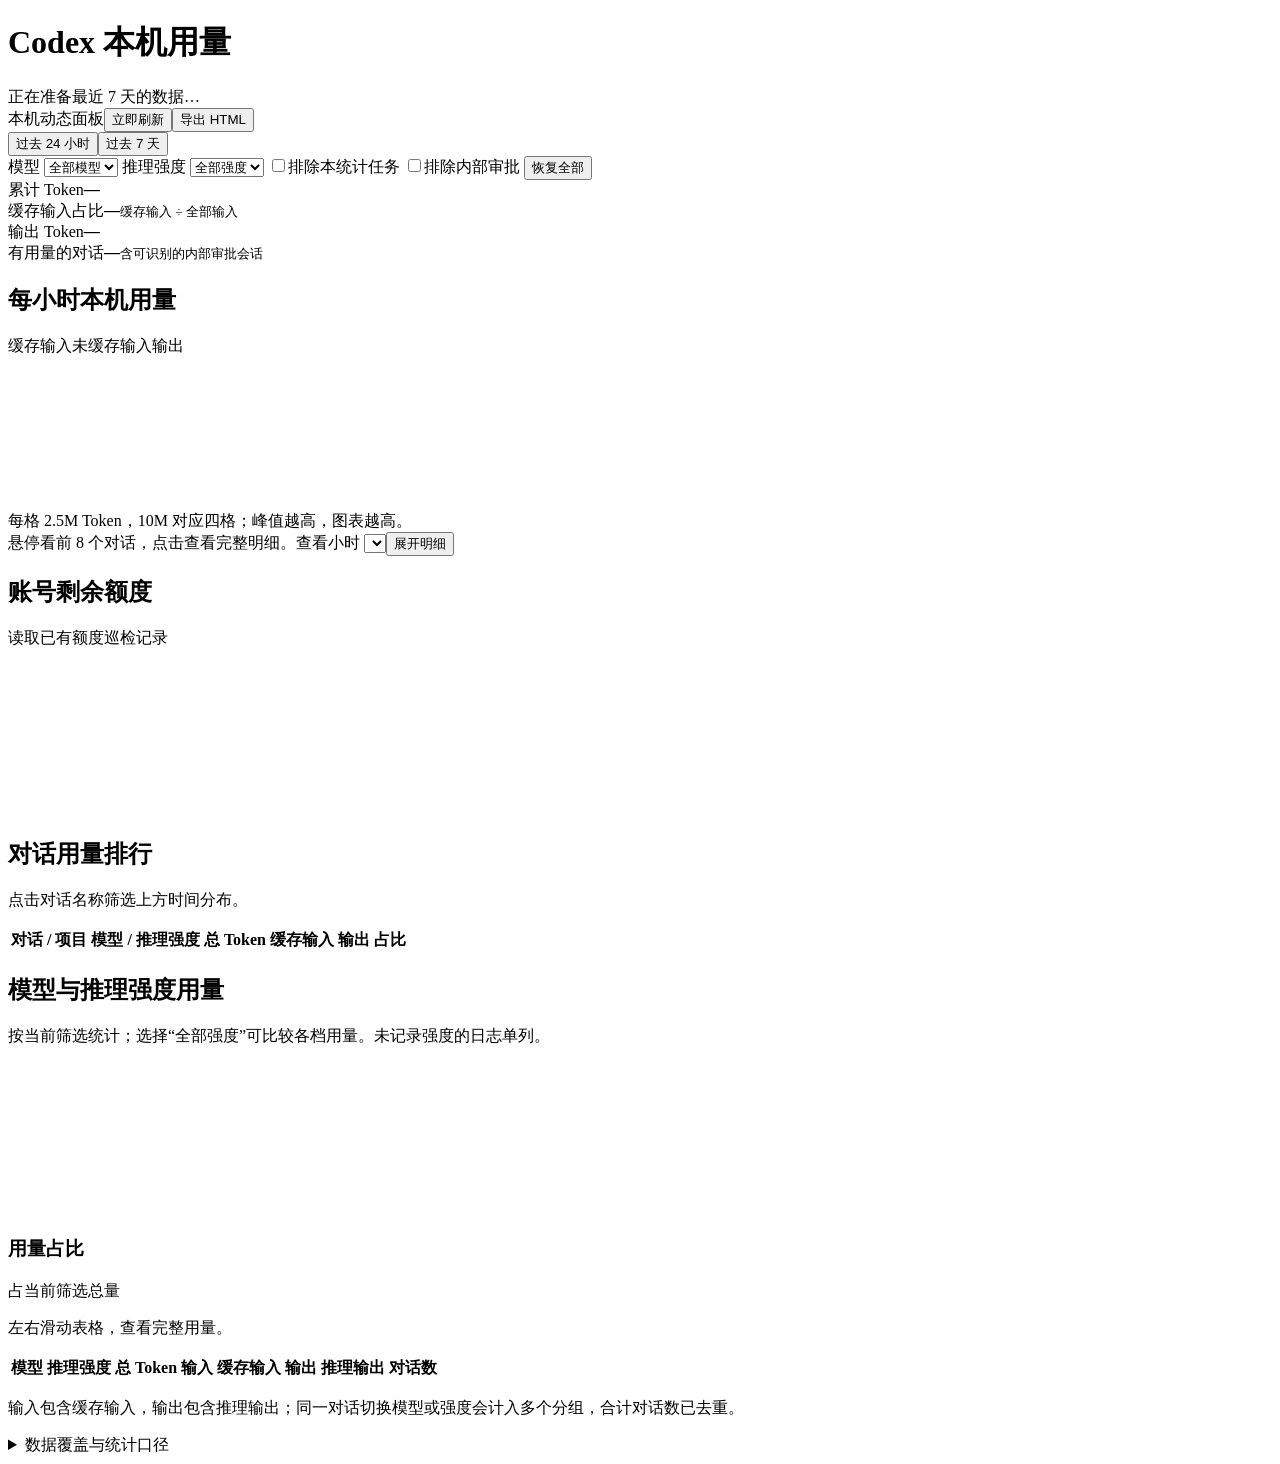
==== web/index.html @ 7b34198b "feat: add portable Codex usage dashboard Add automatic Windows launchers, per-effort usage filters a" ====
<!doctype html>
<html lang="zh-CN">
<head><meta charset="utf-8"><meta name="viewport" content="width=device-width,initial-scale=1">
<title>Codex 本机用量面板</title><style>/*__STYLE__*/</style></head>
<body>
<main id="stater">
<header><div><h1>Codex 本机用量</h1><div id="updated" class="muted small">正在准备最近 7 天的数据…</div></div><div class="actions"><span id="mode" class="badge">本机动态面板</span><button id="refresh">立即刷新</button><button id="export">导出 HTML</button></div></header>
<div id="error" role="alert" hidden></div>
<div class="toolbar">
<div class="range-group" aria-label="时间范围"><button data-hours="24" aria-pressed="true">过去 24 小时</button><button data-hours="168" aria-pressed="false">过去 7 天</button></div>
<label>模型 <select id="model"><option value="">全部模型</option></select></label>
<label>推理强度 <select id="effort"><option value="">全部强度</option></select></label>
<label><input type="checkbox" id="exclude-monitor">排除本统计任务</label>
<label><input type="checkbox" id="exclude-internal">排除内部审批</label>
<button id="reset" class="subtle">恢复全部</button>
</div>
<div class="selection" id="selection" hidden><span id="selected-task"></span><button id="clear-task" class="subtle">取消对话筛选</button></div>
<p id="filter-empty" class="small muted" role="status" hidden></p>
<div class="stats" aria-live="polite">
<div><span class="muted">累计 Token</span><strong id="total">—</strong><small id="total-exact"></small></div>
<div><span class="muted">缓存输入占比</span><strong id="cache">—</strong><small>缓存输入 ÷ 全部输入</small></div>
<div><span class="muted">输出 Token</span><strong id="output">—</strong><small id="reasoning"></small></div>
<div><span class="muted">有用量的对话</span><strong id="count">—</strong><small id="count-note">含可识别的内部审批会话</small></div>
</div>
<section class="panel">
<div class="panel-head"><div><h2>每小时本机用量</h2><p id="range-label" class="muted small"></p></div><div class="legend"><span><i style="background:var(--blue)"></i>缓存输入</span><span><i style="background:var(--teal)"></i>未缓存输入</span><span><i style="background:var(--orange)"></i>输出</span></div></div>
<svg id="usage-chart" role="img" aria-label="每小时用量及分对话明细"></svg>
<div class="chart-footer"><span class="muted small">每格 2.5M Token，10M 对应四格；峰值越高，图表越高。<br>悬停看前 8 个对话，点击查看完整明细。</span><label class="small">查看小时 <select id="hour-picker" aria-label="选择小时"></select><button id="hour-open" class="subtle">展开明细</button></label></div>
</section>
<section class="panel">
<div class="panel-head"><div><h2>账号剩余额度</h2><p id="quota-status" class="small muted">读取已有额度巡检记录</p></div><div id="quota-legend" class="legend"></div></div>
<svg id="quota-chart" role="img" aria-label="账号剩余额度曲线"></svg>
<div id="quota-note" class="small muted"></div>
</section>
<section class="panel">
<div class="panel-head"><div><h2>对话用量排行</h2><p class="small muted">点击对话名称筛选上方时间分布。</p></div><span id="rank-count" class="small muted"></span></div>
<div class="table-wrap"><table><thead><tr><th>对话 / 项目</th><th class="optional">模型 / 推理强度</th><th class="num">总 Token</th><th class="num mobile-hide">缓存输入</th><th class="num optional">输出</th><th class="num mobile-hide">占比</th></tr></thead><tbody id="ranking"></tbody></table></div>
<div class="ranking-footer"><button id="ranking-toggle" class="subtle" type="button" aria-controls="ranking" aria-expanded="false" hidden>展开其余对话</button></div>
</section>
<section class="panel">
<div class="panel-head"><div><h2>模型与推理强度用量</h2><p class="small muted">按当前筛选统计；选择“全部强度”可比较各档用量。未记录强度的日志单列。</p></div><span id="comparison-count" class="small muted"></span></div>
<div class="share-layout" role="group" aria-label="模型与推理强度用量占比">
<div class="share-visual"><svg id="share-chart" role="img" aria-labelledby="share-chart-title share-chart-description"></svg></div>
<div class="share-breakdown"><div class="share-heading"><h3>用量占比</h3><span class="small muted">占当前筛选总量</span></div><ul id="share-legend" class="share-legend" aria-label="各模型与推理强度的用量和占比"></ul><p id="share-empty" class="share-empty muted" hidden>当前筛选暂无用量，调整筛选后即可查看分布。</p></div>
</div>
<p class="comparison-scroll-hint small muted">左右滑动表格，查看完整用量。</p>
<div class="table-wrap" tabindex="0" aria-label="模型与推理强度用量，可横向滚动"><table class="comparison-table"><thead><tr><th>模型</th><th>推理强度</th><th class="num">总 Token</th><th class="num">输入</th><th class="num">缓存输入</th><th class="num">输出</th><th class="num">推理输出</th><th class="num">对话数</th></tr></thead><tbody id="comparison"></tbody><tfoot id="comparison-total"></tfoot></table></div>
<p class="small muted">输入包含缓存输入，输出包含推理输出；同一对话切换模型或强度会计入多个分组，合计对话数已去重。</p>
</section>
<details class="notes"><summary>数据覆盖与统计口径</summary>
<p id="coverage"></p><p id="scan-info"></p>
<ul><li>本机用量按日志事件发生时间汇总。输入包含缓存输入，输出包含推理输出，子项不重复相加；Token 不能直接换算订阅额度或费用。</li>
<li>直接回溯已有日志，与原来每小时巡检按“发现时间”记录的数值可能不同。缺失、迁移或尚未落盘的事件会影响完整性。</li>
<li>24 小时与 7 天都是截至更新时间的滚动窗口。首尾小时可能不完整，按窗口内真实事件计数。</li>
<li>每小时明细按对话合并，保留模型与推理强度的对应关系；用量筛选同时作用于总览、分组比较、用量图表、明细和排行。</li>
<li>推理强度按日志记录统计，中途换档按各次用量归属；缺失强度显示“未记录”。Ultra 与 Max 分开统计，用量不能证明质量或速度差异。</li>
<li>账号额度来自原巡检保存的记录，更新频率仍为每小时；额度窗口变化处断开曲线。面板不调用账号接口、模型或 API。</li>
<li>日志无可靠的逐事件账号与进程归属；内部审批用量单列但不视为官方账单。报告机器名是采集电脑，不证明导入日志的实际来源。</li>
<li>后台服务只监听 127.0.0.1。页面打开期间定时更新，隐藏时暂停轮询；再次打开或切回页面会刷新。导出的 HTML 是离线快照。</li></ul>
</details>
<footer class="small muted" id="footer"></footer>
</main>
<div id="tooltip" role="tooltip" hidden></div>
<dialog id="hour-dialog"><div class="panel-head"><div><h2 id="hour-title">小时明细</h2><p id="hour-summary" class="muted"></p></div><button id="close-dialog" aria-label="关闭小时明细">关闭</button></div><div class="table-wrap"><table><thead><tr><th>对话</th><th class="num">Token</th><th class="num mobile-hide">缓存输入</th><th class="num mobile-hide">输出</th><th class="num">占比</th></tr></thead><tbody id="hour-table"></tbody></table></div></dialog>
<script id="bootstrap" type="application/json">__BOOTSTRAP__</script><script>/*__SCRIPT__*/</script>
</body></html>
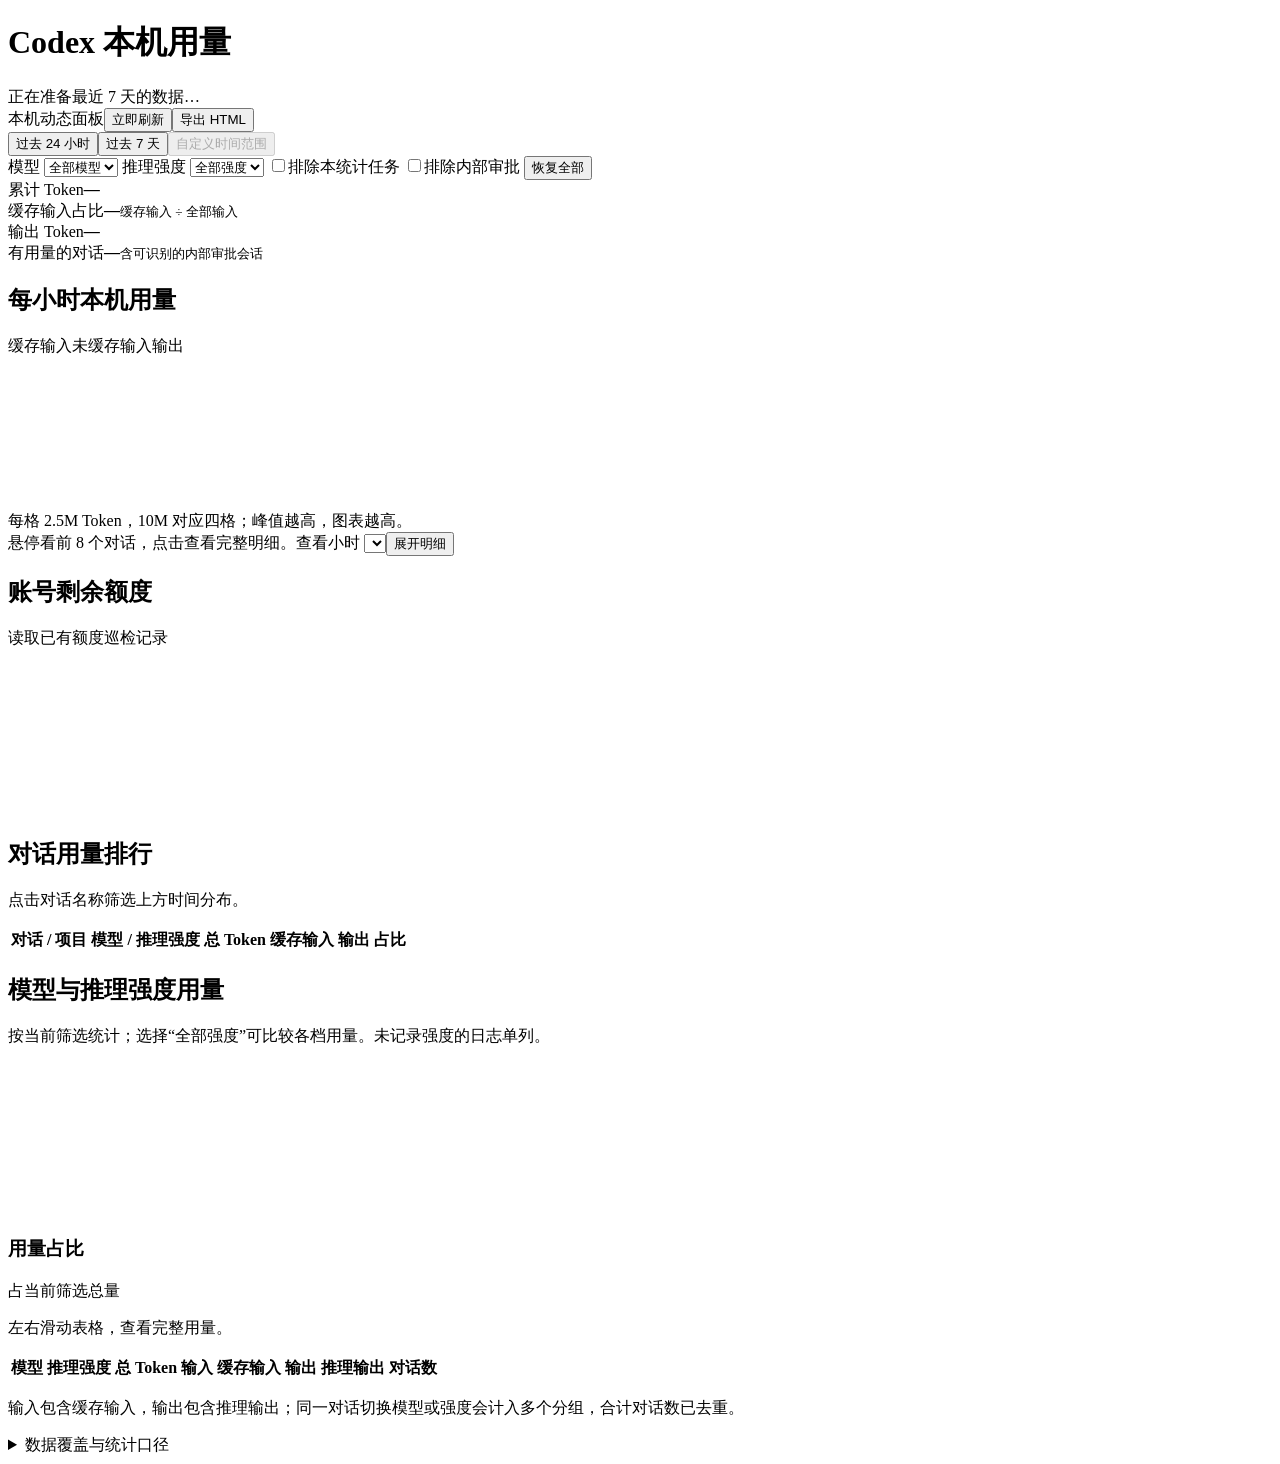
==== commit 4b1a1a88: "feat: add custom time ranges and historical usage queries" ====
--- a/web/index.html
+++ b/web/index.html
@@ -7,7 +7,7 @@
 <header><div><h1>Codex 本机用量</h1><div id="updated" class="muted small">正在准备最近 7 天的数据…</div></div><div class="actions"><span id="mode" class="badge">本机动态面板</span><button id="refresh">立即刷新</button><button id="export">导出 HTML</button></div></header>
 <div id="error" role="alert" hidden></div>
 <div class="toolbar">
-<div class="range-group" aria-label="时间范围"><button data-hours="24" aria-pressed="true">过去 24 小时</button><button data-hours="168" aria-pressed="false">过去 7 天</button></div>
+<div class="range-group" aria-label="时间范围"><button data-hours="24" aria-pressed="true">过去 24 小时</button><button data-hours="168" aria-pressed="false">过去 7 天</button><button id="custom-range" aria-pressed="false" aria-haspopup="dialog" aria-controls="range-dialog" disabled>自定义时间范围</button></div>
 <label>模型 <select id="model"><option value="">全部模型</option></select></label>
 <label>推理强度 <select id="effort"><option value="">全部强度</option></select></label>
 <label><input type="checkbox" id="exclude-monitor">排除本统计任务</label>
@@ -51,7 +51,7 @@
 <p id="coverage"></p><p id="scan-info"></p>
 <ul><li>本机用量按日志事件发生时间汇总。输入包含缓存输入，输出包含推理输出，子项不重复相加；Token 不能直接换算订阅额度或费用。</li>
 <li>直接回溯已有日志，与原来每小时巡检按“发现时间”记录的数值可能不同。缺失、迁移或尚未落盘的事件会影响完整性。</li>
-<li>24 小时与 7 天都是截至更新时间的滚动窗口。首尾小时可能不完整，按窗口内真实事件计数。</li>
+<li>24 小时与 7 天都是截至更新时间的滚动窗口。自定义时间范围固定不滚动，包含开始时间、不包含结束时间；首尾小时按范围内真实事件计数。单次最多查询 366 天。</li>
 <li>每小时明细按对话合并，保留模型与推理强度的对应关系；用量筛选同时作用于总览、分组比较、用量图表、明细和排行。</li>
 <li>推理强度按日志记录统计，中途换档按各次用量归属；缺失强度显示“未记录”。Ultra 与 Max 分开统计，用量不能证明质量或速度差异。</li>
 <li>账号额度来自原巡检保存的记录，更新频率仍为每小时；额度窗口变化处断开曲线。面板不调用账号接口、模型或 API。</li>
@@ -62,5 +62,13 @@
 </main>
 <div id="tooltip" role="tooltip" hidden></div>
 <dialog id="hour-dialog"><div class="panel-head"><div><h2 id="hour-title">小时明细</h2><p id="hour-summary" class="muted"></p></div><button id="close-dialog" aria-label="关闭小时明细">关闭</button></div><div class="table-wrap"><table><thead><tr><th>对话</th><th class="num">Token</th><th class="num mobile-hide">缓存输入</th><th class="num mobile-hide">输出</th><th class="num">占比</th></tr></thead><tbody id="hour-table"></tbody></table></div></dialog>
+<dialog id="range-dialog" aria-labelledby="range-title" aria-describedby="range-hint">
+<form id="range-form" novalidate>
+<div class="range-dialog-heading"><span class="range-eyebrow">按指定时段查看</span><h2 id="range-title">自定义时间范围</h2><p id="range-hint" class="small muted"></p></div>
+<div id="range-fields" class="range-fields"><label for="range-start">开始时间<input type="datetime-local" id="range-start" step="60" required></label><label for="range-end">结束时间<input type="datetime-local" id="range-end" step="60" required></label></div>
+<p id="range-note" class="small muted">单次最多 366 天；首次查询较早记录可能需要稍等。</p>
+<p id="range-error" class="small" role="alert" hidden></p><p id="range-progress" class="small" role="status" hidden>正在查询历史用量，首次读取可能需要稍等…</p>
+<div class="range-dialog-actions"><button id="range-cancel" type="button">取消</button><button id="range-apply" type="submit" class="primary">应用范围</button></div>
+</form></dialog>
 <script id="bootstrap" type="application/json">__BOOTSTRAP__</script><script>/*__SCRIPT__*/</script>
 </body></html>
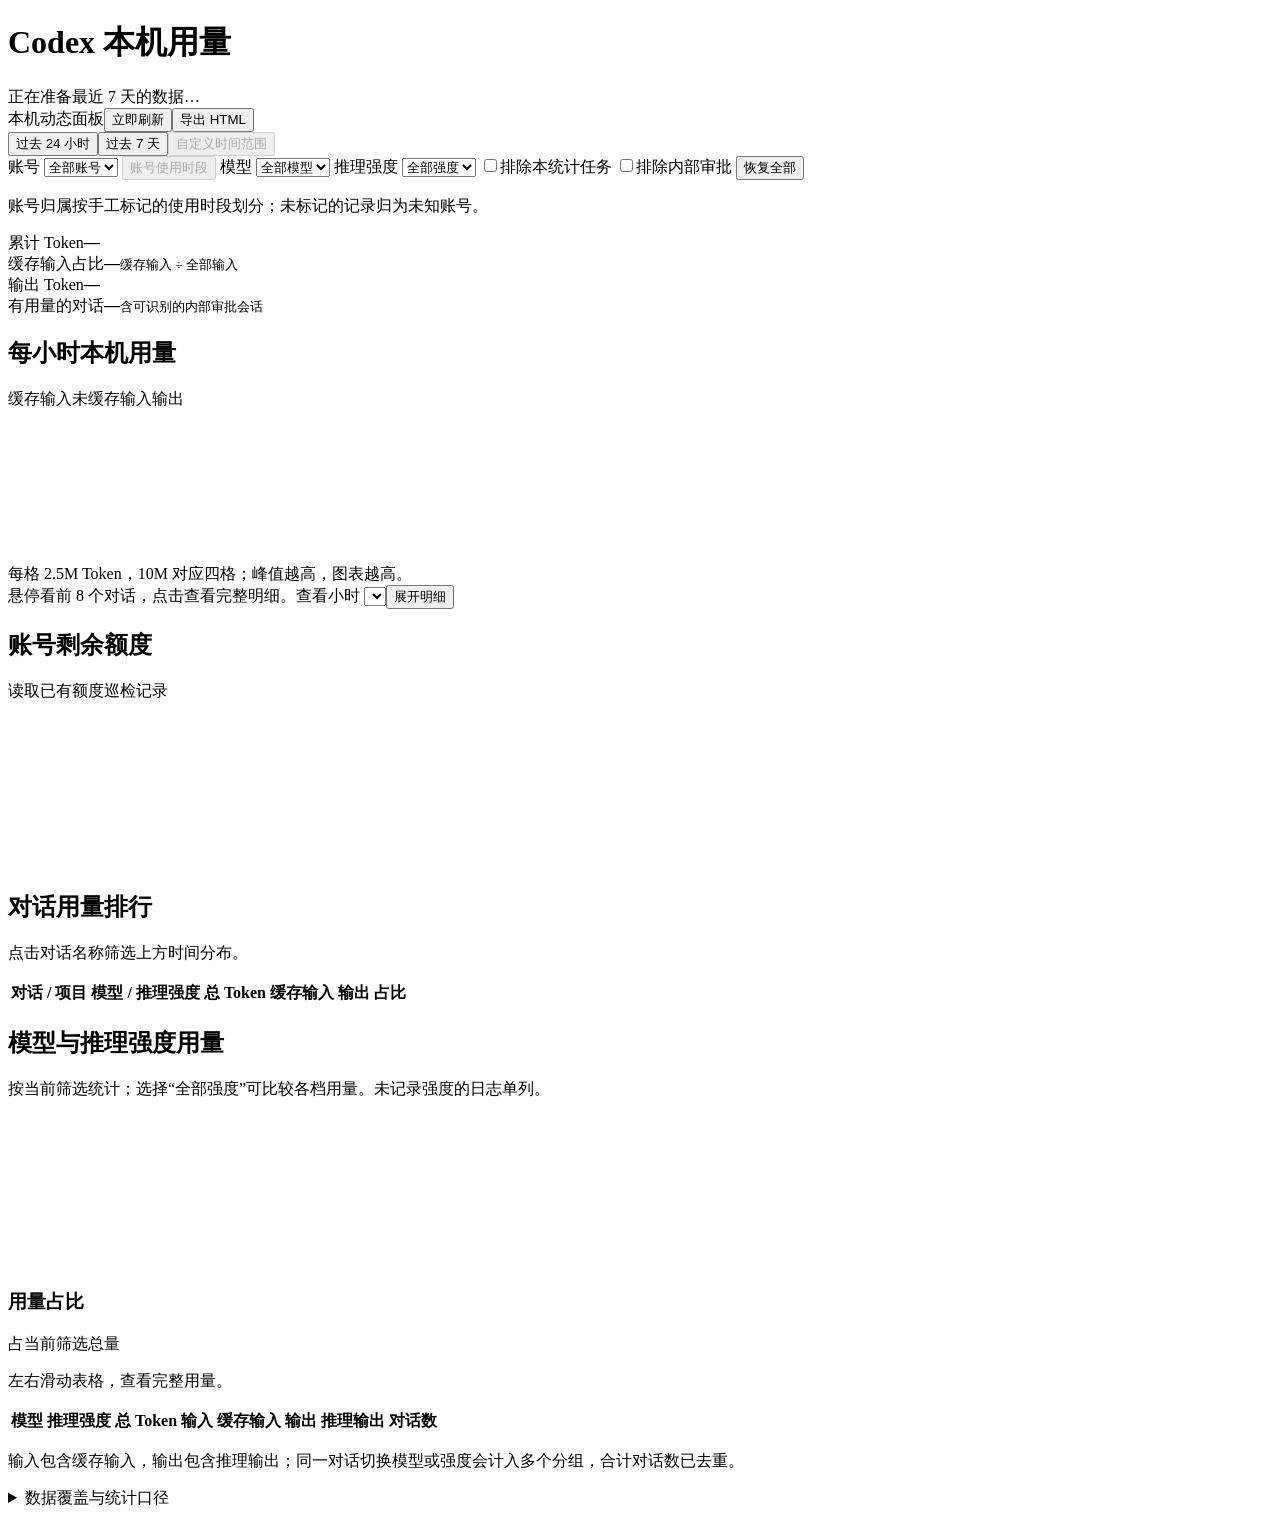
==== commit 8c2d39b5: "account" ====
--- a/web/index.html
+++ b/web/index.html
@@ -8,12 +8,15 @@
 <div id="error" role="alert" hidden></div>
 <div class="toolbar">
 <div class="range-group" aria-label="时间范围"><button data-hours="24" aria-pressed="true">过去 24 小时</button><button data-hours="168" aria-pressed="false">过去 7 天</button><button id="custom-range" aria-pressed="false" aria-haspopup="dialog" aria-controls="range-dialog" disabled>自定义时间范围</button></div>
+<label>账号 <select id="account"><option value="">全部账号</option></select></label>
+<button id="manage-accounts" type="button" disabled>账号使用时段</button>
 <label>模型 <select id="model"><option value="">全部模型</option></select></label>
 <label>推理强度 <select id="effort"><option value="">全部强度</option></select></label>
 <label><input type="checkbox" id="exclude-monitor">排除本统计任务</label>
 <label><input type="checkbox" id="exclude-internal">排除内部审批</label>
 <button id="reset" class="subtle">恢复全部</button>
 </div>
+<p id="account-note" class="small muted">账号归属按手工标记的使用时段划分；未标记的记录归为未知账号。</p>
 <div class="selection" id="selection" hidden><span id="selected-task"></span><button id="clear-task" class="subtle">取消对话筛选</button></div>
 <p id="filter-empty" class="small muted" role="status" hidden></p>
 <div class="stats" aria-live="polite">
@@ -55,7 +58,7 @@
 <li>每小时明细按对话合并，保留模型与推理强度的对应关系；用量筛选同时作用于总览、分组比较、用量图表、明细和排行。</li>
 <li>推理强度按日志记录统计，中途换档按各次用量归属；缺失强度显示“未记录”。Ultra 与 Max 分开统计，用量不能证明质量或速度差异。</li>
 <li>账号额度来自原巡检保存的记录，更新频率仍为每小时；额度窗口变化处断开曲线。面板不调用账号接口、模型或 API。</li>
-<li>日志无可靠的逐事件账号与进程归属；内部审批用量单列但不视为官方账单。报告机器名是采集电脑，不证明导入日志的实际来源。</li>
+<li>账号归属来自手工标记的使用时段，未覆盖的记录归为未知账号，并非自动识别的登录账号；日志无可靠的进程归属；内部审批用量单列但不视为官方账单。报告机器名是采集电脑，不证明导入日志的实际来源。</li>
 <li>后台服务只监听 127.0.0.1。页面打开期间定时更新，隐藏时暂停轮询；再次打开或切回页面会刷新。导出的 HTML 是离线快照。</li></ul>
 </details>
 <footer class="small muted" id="footer"></footer>
@@ -70,5 +73,18 @@
 <p id="range-error" class="small" role="alert" hidden></p><p id="range-progress" class="small" role="status" hidden>正在查询历史用量，首次读取可能需要稍等…</p>
 <div class="range-dialog-actions"><button id="range-cancel" type="button">取消</button><button id="range-apply" type="submit" class="primary">应用范围</button></div>
 </form></dialog>
+<dialog id="accounts-dialog" aria-labelledby="accounts-title">
+<div class="panel-head"><div><h2 id="accounts-title">账号使用时段</h2><p id="accounts-hint" class="small muted"></p></div><button id="accounts-close" type="button">关闭</button></div>
+<p class="small muted">每条标记从指定时间起生效，直到下一条标记。首次标记之前归为未知账号；同名账号合并统计。这里只记录自定义名称，不读取登录凭证。</p>
+<form id="accounts-form" novalidate>
+<div class="range-fields"><label>账号名称<input id="accounts-name" maxlength="80" list="accounts-names" placeholder="例如：个人账号、工作账号" autocomplete="off"></label><datalist id="accounts-names"></datalist>
+<label>开始时间<input id="accounts-start" type="datetime-local" step="60" required></label></div>
+<label class="small"><input id="accounts-unknown" type="checkbox">从此时起归为未知账号</label>
+<div class="actions"><button id="accounts-now" type="button">填入当前时间</button><button id="accounts-add" type="submit">添加到列表</button></div>
+</form>
+<div id="accounts-list" class="account-periods"></div>
+<p id="accounts-error" class="small" role="alert" hidden></p><p id="accounts-status" class="small muted" role="status"></p>
+<div class="range-dialog-actions"><button id="accounts-cancel" type="button">取消</button><button id="accounts-save" type="button" class="primary">保存并更新统计</button></div>
+</dialog>
 <script id="bootstrap" type="application/json">__BOOTSTRAP__</script><script>/*__SCRIPT__*/</script>
 </body></html>
